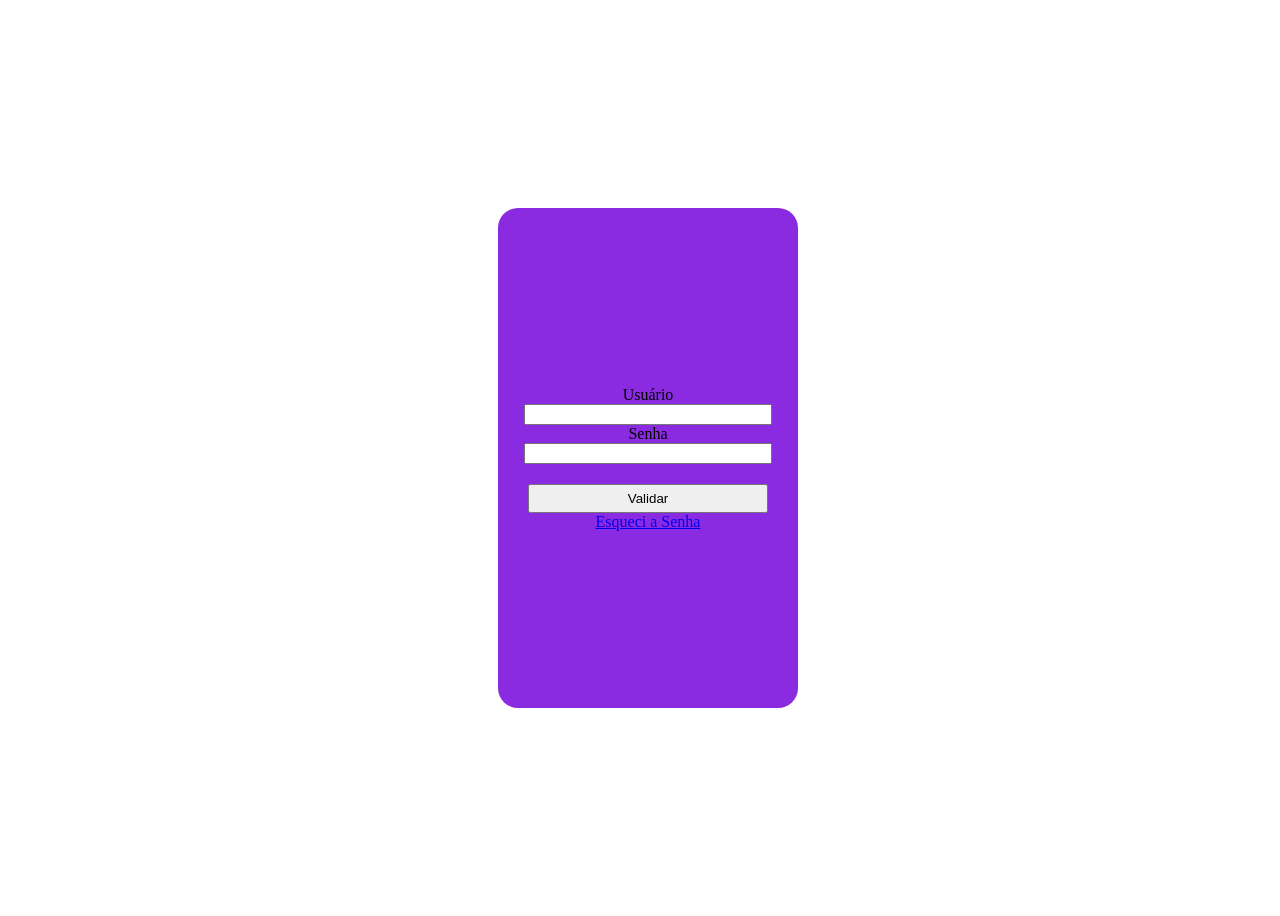
==== index.html @ d9652c25 "Add files via upload" ====
<!DOCTYPE html>
<html lang="en">
<head>
    <meta charset="UTF-8">
    <meta http-equiv="X-UA-Compatible" content="IE=edge">
    <meta name="viewport" content="width=device-width, initial-scale=1.0">
    <title>Cápsula do Tempo</title>
    <link rel="stylesheet" href="./style/login.css">
</head>
<body>
    <section class="pagina-login">
        <div class="login">
            <form action="" class="form-login">
                <label for="usuario">Usuário</label>
                <input type="text" name="username" id="username">
                <label for="senha">Senha</label>
                <input type="passoword" name="senha" id="senha">

                <button id="btnLogin" type="submit">Validar</button>
                <a href="esqueci.html">Esqueci a Senha</a>
            </form>
        </div>
    </section>
</body>
</html>
---- style/login.css ----
@import url(reset.css);
@import url(padrao.css);


.pagina.login{
    background-color: rgb(114, 126, 122);
}
.login {
    width:100vw;
    height: 100vh;
    display: flex;
    align-items: center;
    justify-content: center;
    
}
.form-login {
    background-color: blueviolet;
    width: 300px;
    height: 500px;
    display: flex;
    flex-direction: column;
    align-items: center;
    justify-content: center;
    border-radius: 20px;
    
}
.form-login input{
    width: 80%;
}
.form-login button{
    margin-top: 20px;
    width: 80%;
    padding: 5px;
}
.form-login label{
    display: flex;
}
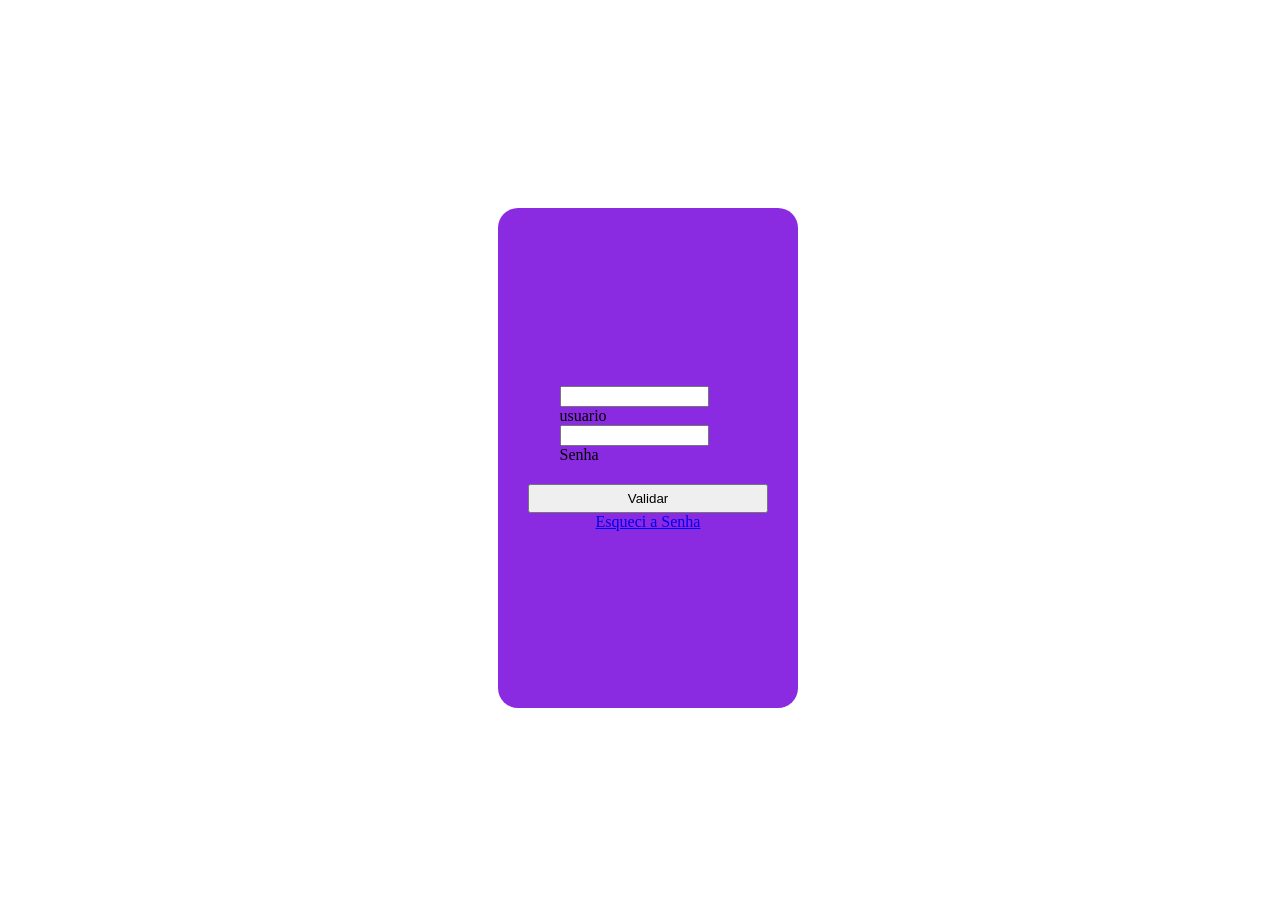
==== commit 3099cd31: "Update index.html" ====
--- a/index.html
+++ b/index.html
@@ -6,15 +6,24 @@
     <meta name="viewport" content="width=device-width, initial-scale=1.0">
     <title>Cápsula do Tempo</title>
     <link rel="stylesheet" href="./style/login.css">
+    <script src="./script/login.js" defer></script>
 </head>
 <body>
     <section class="pagina-login">
         <div class="login">
-            <form action="" class="form-login">
-                <label for="usuario">Usuário</label>
-                <input type="text" name="username" id="username">
-                <label for="senha">Senha</label>
-                <input type="passoword" name="senha" id="senha">
+            <form class="form-login">
+
+                <div class=""form-login>
+                    <input type ="text" name="usuario" id="usuario"required>
+                    <label for="usuario">usuario</label>
+                </div>
+
+                <div class="campo-input">
+                    <input type="password" name="senha" id="senha" required>
+                    <label for="senha">Senha</label>
+                </div>
+
+
 
                 <button id="btnLogin" type="submit">Validar</button>
                 <a href="esqueci.html">Esqueci a Senha</a>
@@ -22,4 +31,4 @@
         </div>
     </section>
 </body>
-</html>+</html>
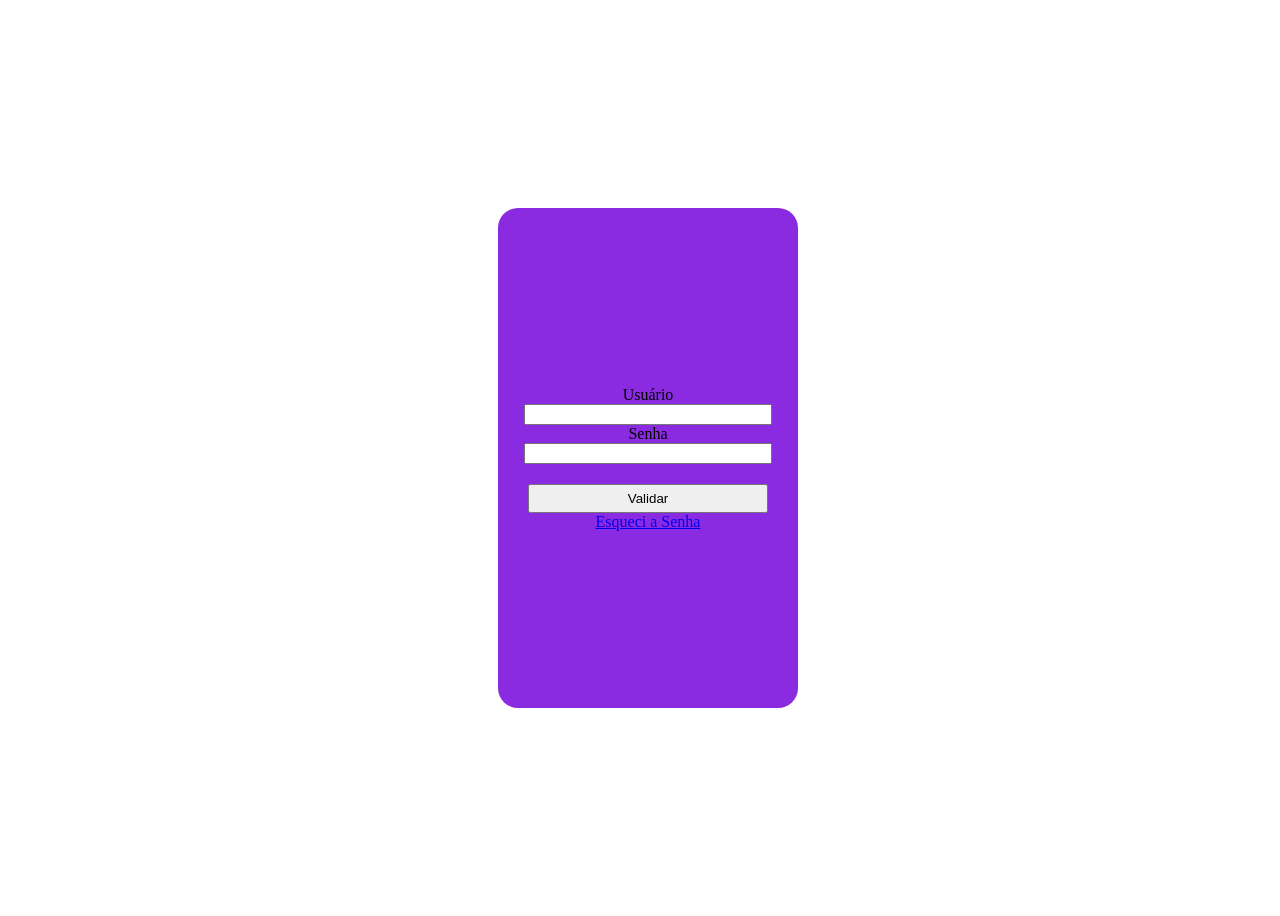
==== commit cf5ba66f: "Add files via upload" ====
--- a/index.html
+++ b/index.html
@@ -12,18 +12,10 @@
     <section class="pagina-login">
         <div class="login">
             <form class="form-login">
-
-                <div class=""form-login>
-                    <input type ="text" name="usuario" id="usuario"required>
-                    <label for="usuario">usuario</label>
-                </div>
-
-                <div class="campo-input">
-                    <input type="password" name="senha" id="senha" required>
-                    <label for="senha">Senha</label>
-                </div>
-
-
+                <label for="usuario">Usuário</label>
+                <input type="text" name="usuario" id="usuario">
+                <label for="senha">Senha</label>
+                <input type="password" name="senha" id="senha">
 
                 <button id="btnLogin" type="submit">Validar</button>
                 <a href="esqueci.html">Esqueci a Senha</a>
@@ -31,4 +23,4 @@
         </div>
     </section>
 </body>
-</html>
+</html>
